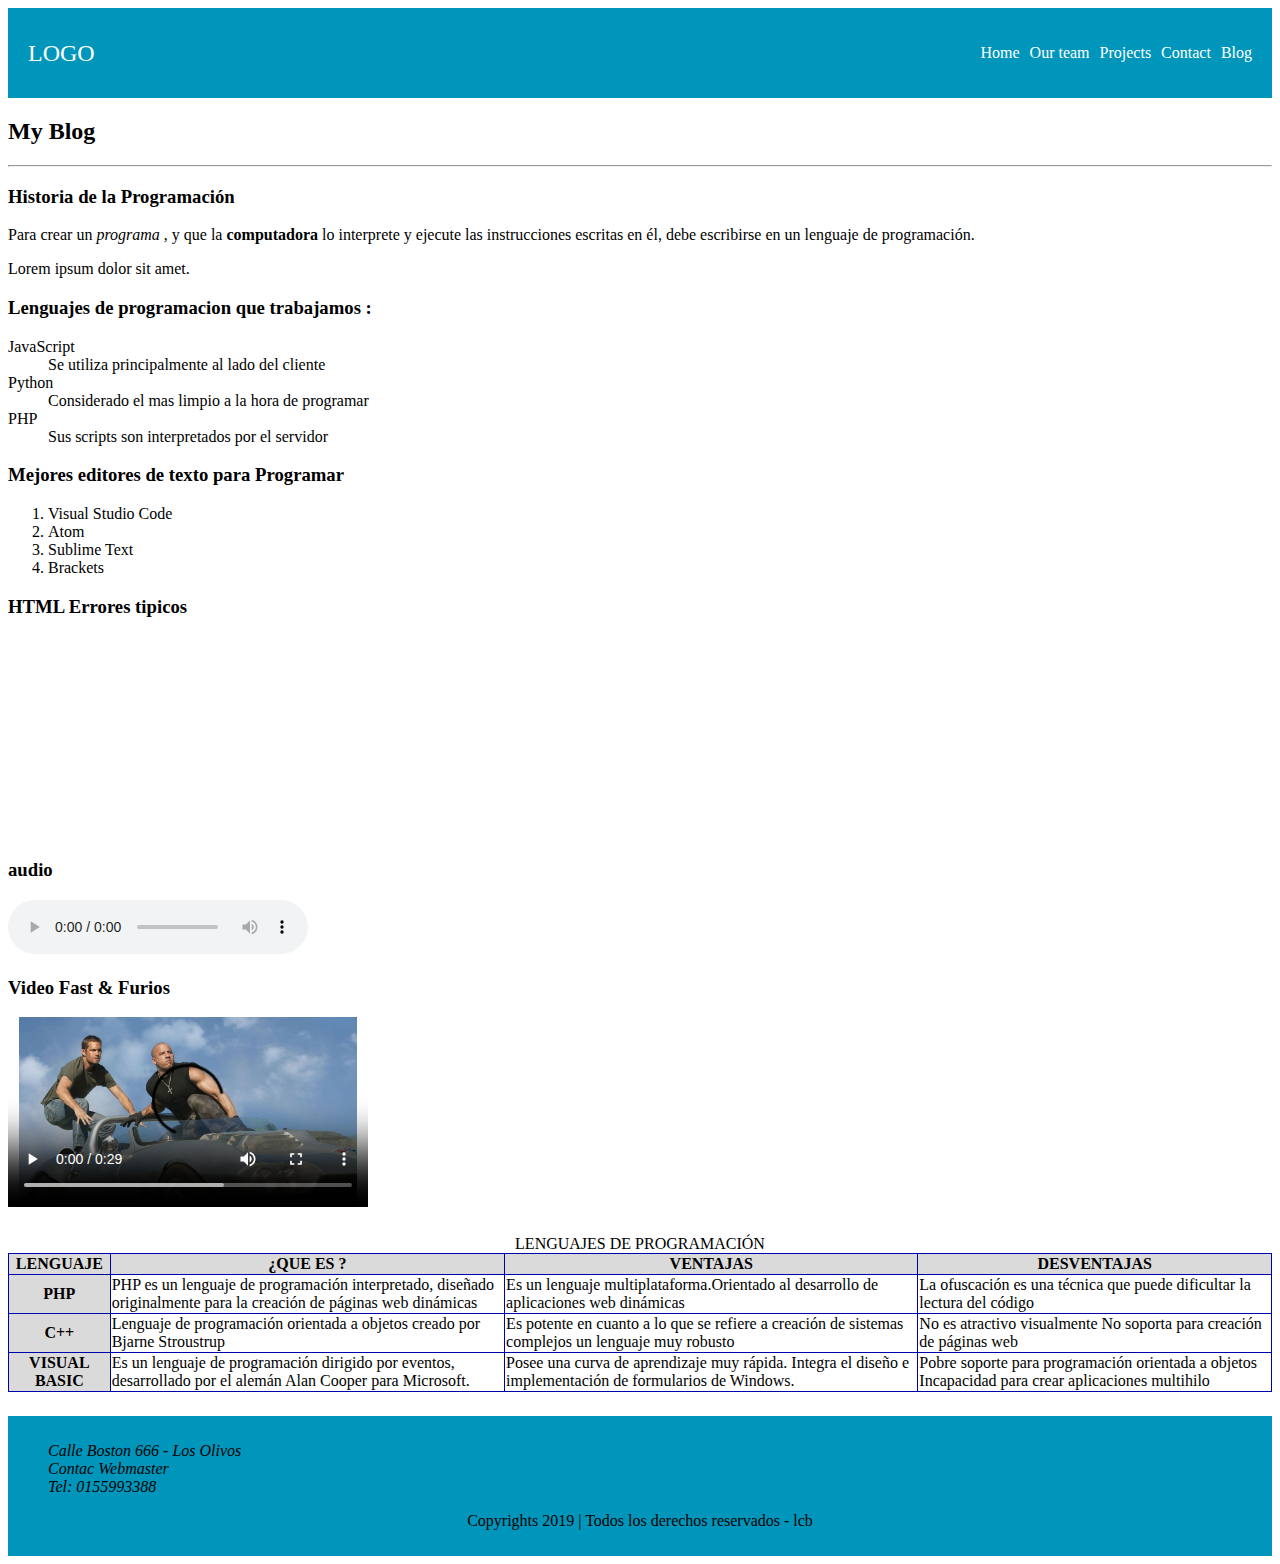
==== tablas.html @ ac8acb45 "creando tablas en mi blog" ====
<!DOCTYPE html>
<html lang="en">
<head>
    <meta charset="UTF-8">
    <meta name="viewport" content="width=device-width, initial-scale=1.0">
    <meta http-equiv="X-UA-Compatible" content="ie=edge">
    <title>mi Blog</title>
    <link rel="stylesheet" href="estilos.css">
</head>
<body>
    <div>
            <header class="header">
                    <a href="/" class="logo">logo</a>
                    <!-- nav contiene enlaces de navegacion  -->
                    <nav class="nav">
                      <!-- listas desordenadas  -->
                      <ul>
                        <li><a href="#">Home</a></li>
                        <li><a href="#">Our team</a></li>
                        <li><a href="#">Projects</a></li>
                        <li><a href="">Contact</a></li>
                        <li><a href="tablas.html" target="_blank" class="t-compara">Blog</a></li>
                      </ul>
                    </nav>
                  </header>
                  <main class="main">
                        <section class="blog">
                                <h2>My Blog</h2>
                                <hr />
                                <h3>Historia de la Programación</h3>
                                <!-- em es texto enfatizado -- strong texto importante  -->
                                <p>
                                  Para crear un <em> programa </em> , y que la
                                  <strong>computadora</strong> lo interprete y ejecute las
                                  instrucciones escritas en él, debe escribirse en un lenguaje de
                                  programación.
                                </p>
                                <p>Lorem ipsum dolor sit amet.</p>
                                <h3>Lenguajes de programacion que trabajamos :</h3>
                                <!-- listas de definiciones  -->
                                <dl>
                                  <dt>JavaScript</dt>
                                  <dd>Se utiliza principalmente al lado del cliente</dd>
                                  <dt>Python</dt>
                                  <dd>Considerado el mas limpio a la hora de programar</dd>
                                  <dt>PHP</dt>
                                  <dd>Sus scripts son interpretados por el servidor</dd>
                                </dl>
                                <h3>Mejores editores de texto para Programar</h3>
                                <!-- listas ordenadas  -->
                                <ol>
                                  <li>Visual Studio Code</li>
                                  <li>Atom</li>
                                  <li>Sublime Text</li>
                                  <li>Brackets</li>
                                </ol>
                                <h3>HTML Errores tipicos</h3>
                                <!-- iframe documento html embebido  -->
                                <iframe
                                  width="400"
                                  height="200"
                                  src="https://www.youtube.com/embed/OWrKuAyoT7A"
                                  frameborder="0"
                                  allow="accelerometer; autoplay; encrypted-media; gyroscope; picture-in-picture"
                                  allowfullscreen
                                ></iframe>
                      
                                <h3>audio</h3>
                                 <!-- audio sonido o stream de audio  -->
                                <audio
                                  controls
                                  src="http://developer.mozilla.org/@api/deki/files/2926/=AudioTest_(1).ogg"
                                >
                                  Your browser does not support the <code>audio</code> element.
                                </audio>
                                <h3>Video Fast & Furios</h3>
                                 <!-- video  -->
                                <video src="./video/video.mp4" controls  width="360"
                                height="190" poster="./images/fast.jpg">
                                    Tu navegador no admite el elemento <code>video</code>.
                                  </video>
                                
                              </section>
                    <section class="tablas">
                        <table class="table">
                            <caption>LENGUAJES DE PROGRAMACIÓN </caption>
                            <thead>
                                <tr>
                                    <th>LENGUAJE</th>
                                    <th>¿QUE ES ?</th>
                                    <th>VENTAJAS</th>
                                    <th>DESVENTAJAS</th>
                                </tr>
                            </thead>
                            <tbody>
                                <tr>
                                    <th>PHP</th>
                                    <td>PHP es un lenguaje de programación interpretado, diseñado originalmente para la creación de páginas web dinámicas</td>
                                    <td>Es un lenguaje multiplataforma.Orientado al desarrollo de aplicaciones web dinámicas</td>
                                    <td>La ofuscación es una técnica que puede dificultar la lectura del código</td>
                                </tr>
                                <tr>
                                    <th>C++</th>
                                    <td>Lenguaje de programación orientada a objetos creado por Bjarne Stroustrup</td>
                                    <td>Es potente en cuanto a lo que se refiere a creación de sistemas complejos un lenguaje muy robusto</td>
                                    <td>No es atractivo visualmente No soporta para creación de páginas web</td>
        
                                </tr>
                                <tr>
                                    <th>VISUAL BASIC</th>
                                    <td>Es un lenguaje de programación dirigido por eventos, desarrollado por el alemán Alan Cooper para Microsoft.</td>
                                    <td>Posee una curva de aprendizaje muy rápida. Integra el diseño e implementación de formularios de Windows.</td>
                                    <td>Pobre soporte para programación orientada a objetos Incapacidad para crear aplicaciones multihilo</td>

                                            
                                </tr>

                            </tbody>

                        </table>
                    </section>

                  </main>

                  <!-- FOOTER  -->
      <footer class="footer">
            <!-- address  seccion que contiene info de contacto  -->
            <address>
              <ul>
                <li>Calle Boston 666 - Los Olivos</li>
                <li>
                  <a href="mailito:webmaster@somedomain.com">Contac Webmaster</a>
                </li>
                <li><i></i>Tel: 0155993388</li>
              </ul>
            </address>
            <p>Copyrights 2019 | Todos los derechos reservados - lcb</p>
          </footer>
        </div>
    </div>
</body>
</html>
---- estilos.css ----
/* HEADER  */
 header {
     background: #0096bb;
     padding: 20px;
     display: flex;
     align-items: center;
     justify-content: space-between;
       
 }
 header .logo {
     font-size: 24px;
     text-transform: uppercase;
 }

 header a {
     text-decoration: none;
     color: #fff;
 }
 header ul {
     display: flex;
     list-style-type: none;
     align-items: center;

 }
 header li {
     margin-left:10px ;
 }
table {
    margin:  1.5em 0 ;
    border-collapse: collapse;
    width: 100%;
}
table td , th{
    border: 1px solid #0000aa;
}
th  {
    background: rgba(100, 97, 97, 0.233);
}
.t-compara{
    text-decoration: none;
}

footer {
    background: #0096bb;
    padding: 10px 0;

}
footer ul {
    list-style: none;
    text-decoration: none;
}

footer  a  {
     color: inherit;
    text-decoration: none;
}
footer p {
    text-decoration: none;
    text-align: center;
}
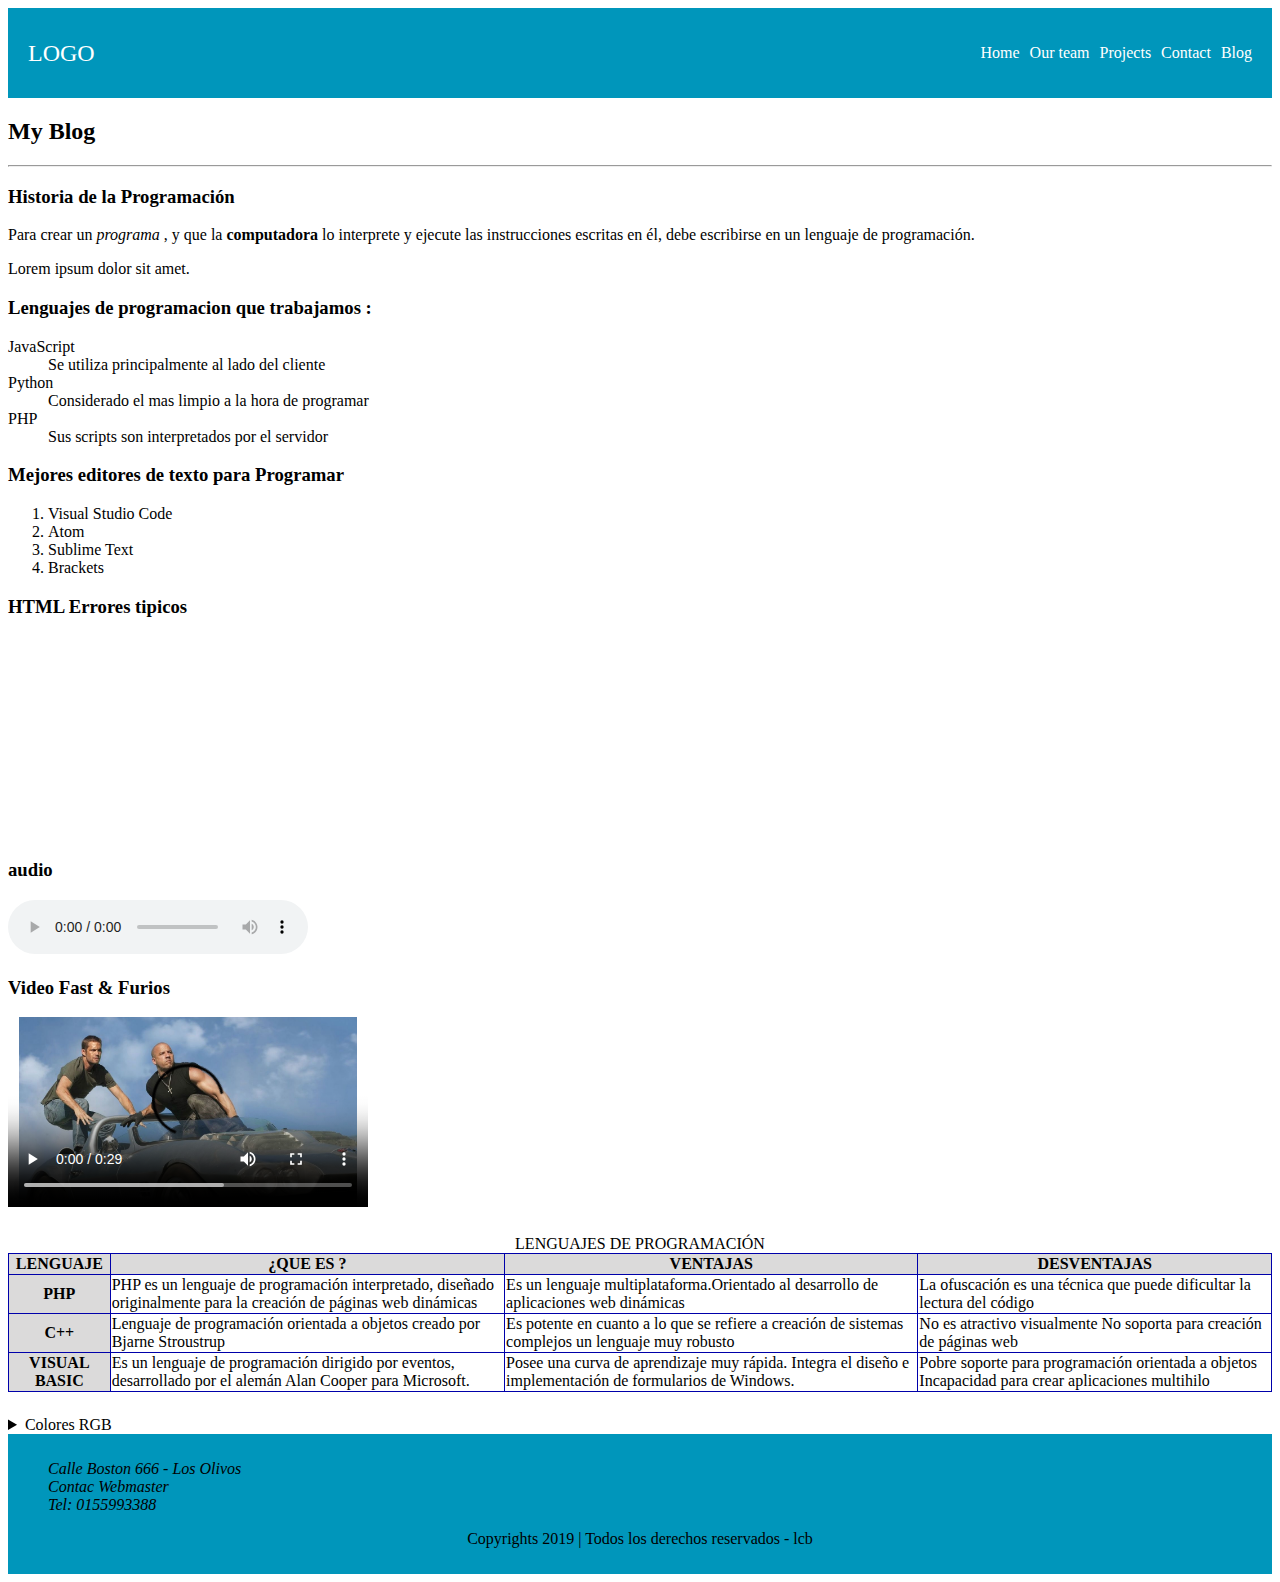
==== commit 8f018283: "agregando elementos interactivos" ====
--- a/tablas.html
+++ b/tablas.html
@@ -119,6 +119,13 @@
 
                         </table>
                     </section>
+                    <section>
+                             <!-- details representa un widget   -->
+                            <details>
+                                    <summary>Colores RGB</summary>
+                                    <p>Los colores RGB son el rojo, verde y azul.</p>
+                                </details>
+                    </section>
 
                   </main>
 
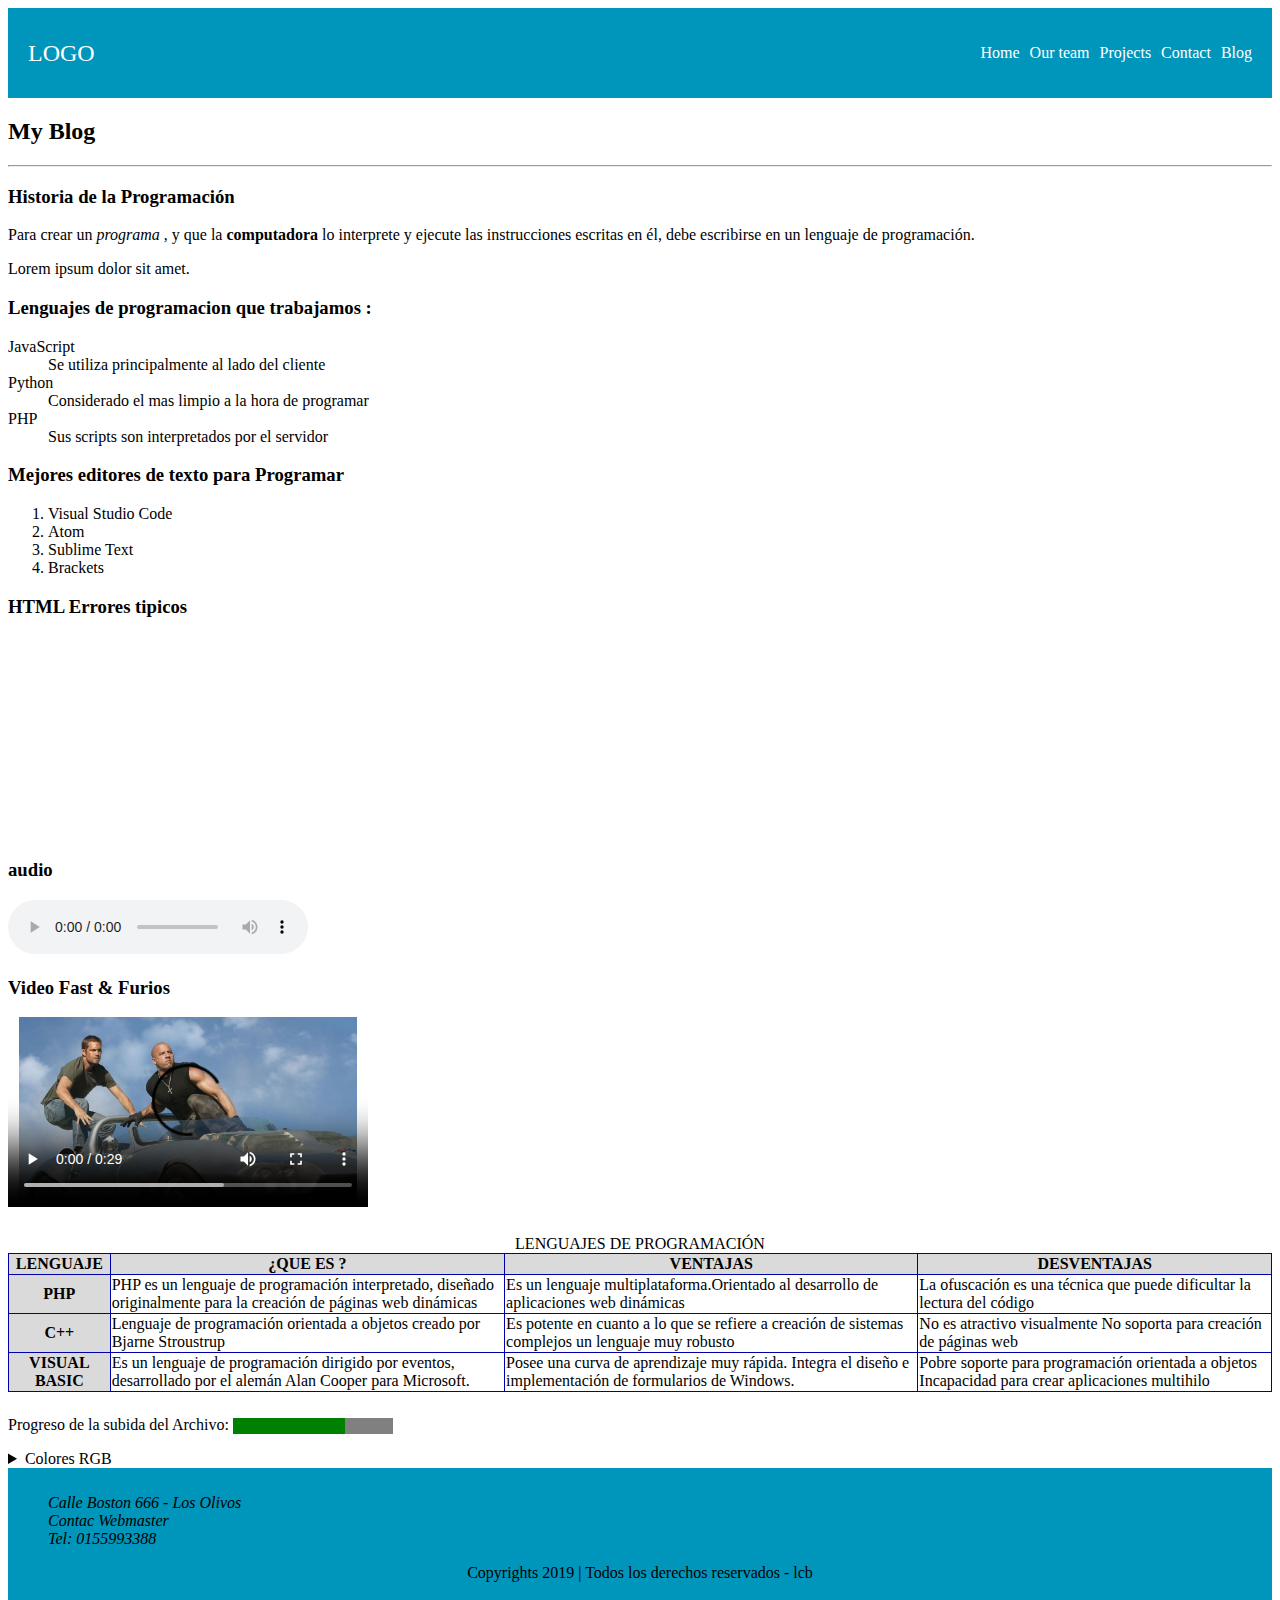
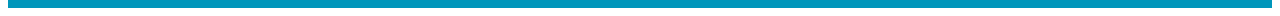
==== commit 3bbd2994: "insertando la etiqueta progress" ====
--- a/tablas.html
+++ b/tablas.html
@@ -120,6 +120,9 @@
                         </table>
                     </section>
                     <section>
+                                <!-- progress progreso de finalizacion de una tarea  -->
+                            <p>Progreso de la subida del Archivo: <progress value="70" max="100">70 %</progress></p>
+                            
                              <!-- details representa un widget   -->
                             <details>
                                     <summary>Colores RGB</summary>
--- a/estilos.css
+++ b/estilos.css
@@ -40,7 +40,9 @@
 .t-compara{
     text-decoration: none;
 }
-
+progress {
+    background: #008080;
+}
 footer {
     background: #0096bb;
     padding: 10px 0;
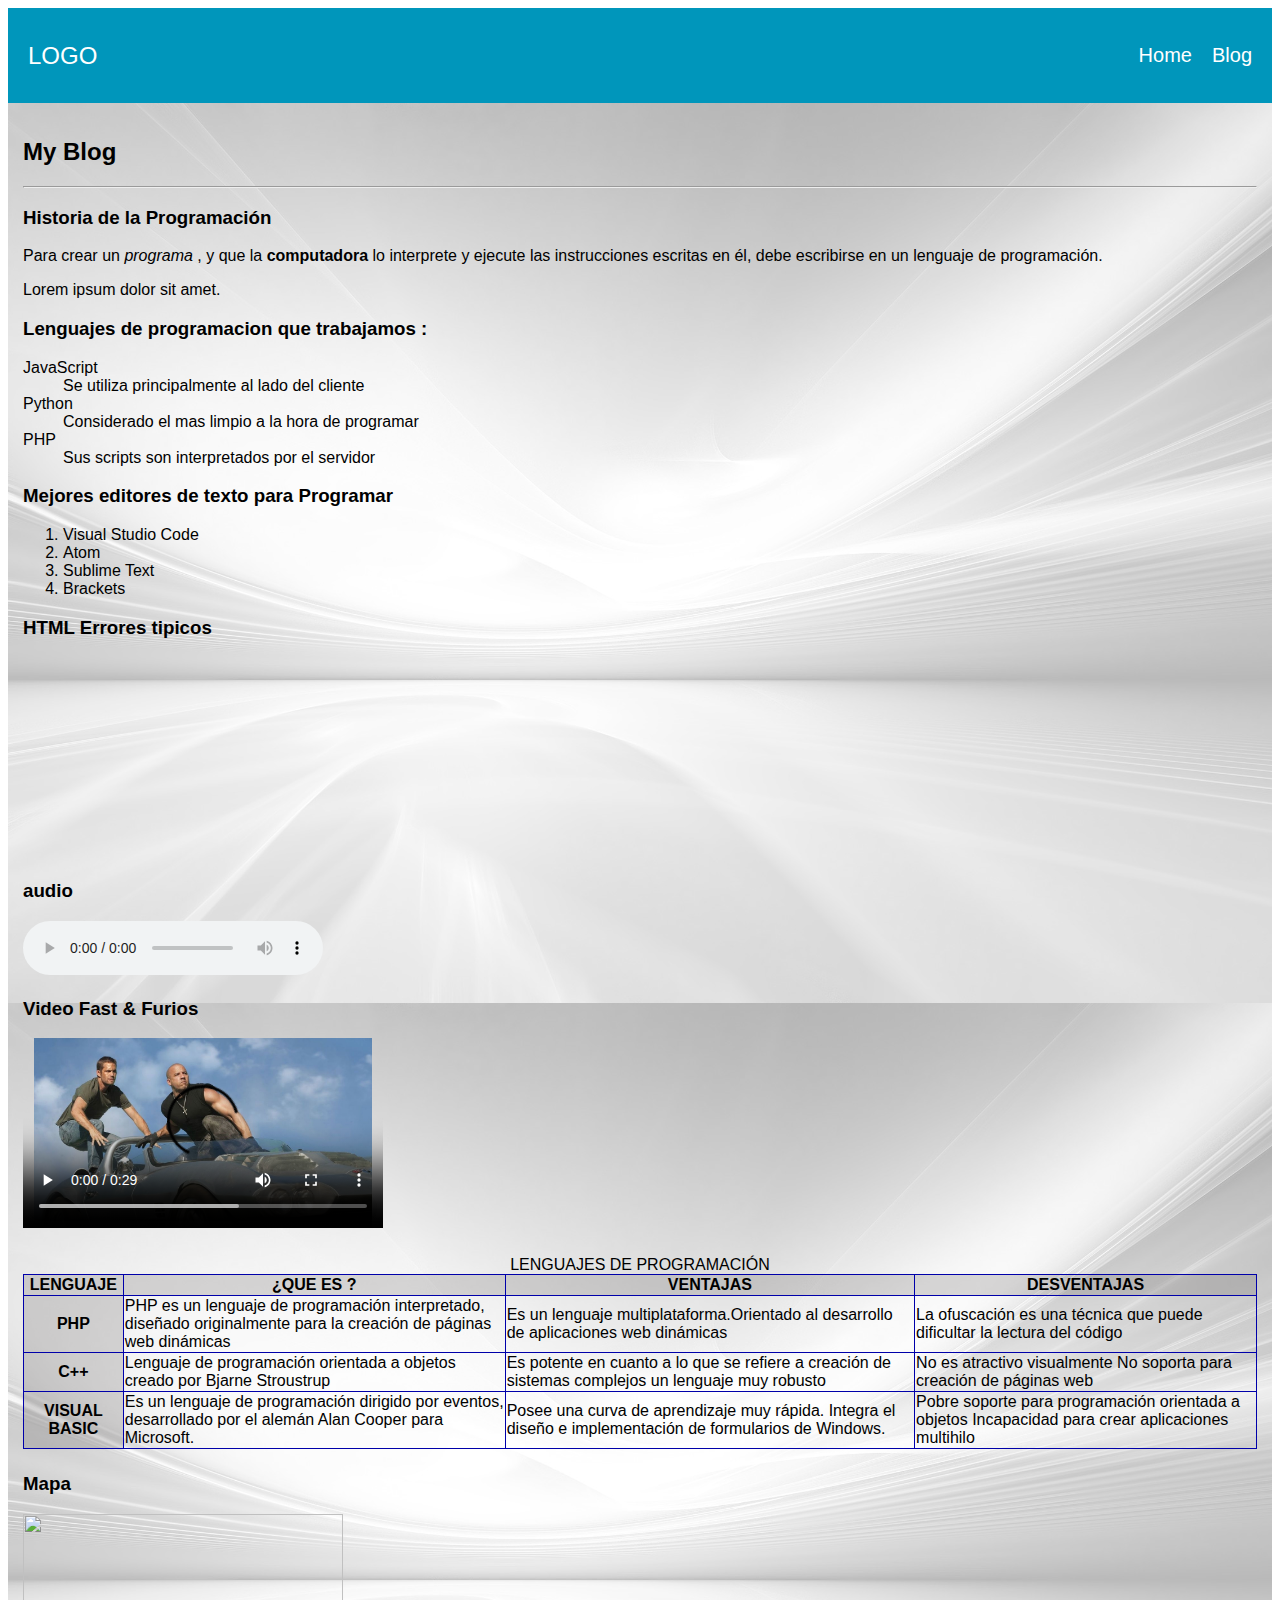
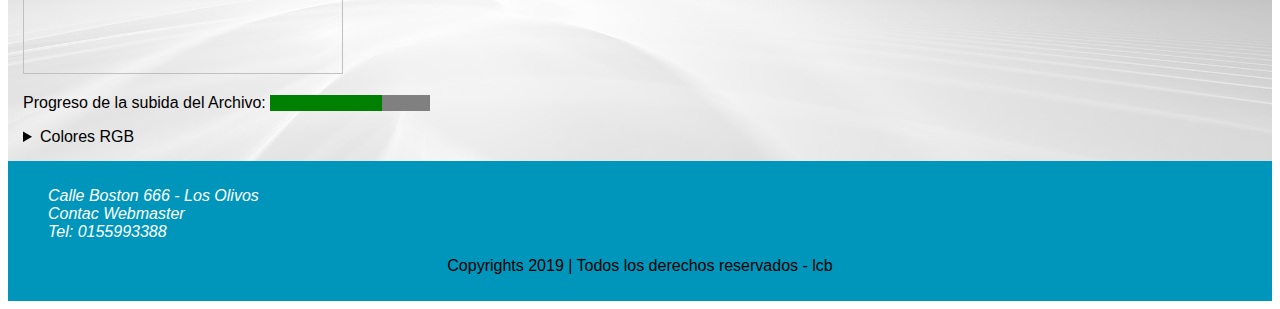
==== commit 367c36d2: "insertando el mapa y dando estilo al formulario" ====
--- a/tablas.html
+++ b/tablas.html
@@ -15,10 +15,8 @@
                     <nav class="nav">
                       <!-- listas desordenadas  -->
                       <ul>
-                        <li><a href="#">Home</a></li>
-                        <li><a href="#">Our team</a></li>
-                        <li><a href="#">Projects</a></li>
-                        <li><a href="">Contact</a></li>
+                        <li><a href="/">Home</a></li>
+                       
                         <li><a href="tablas.html" target="_blank" class="t-compara">Blog</a></li>
                       </ul>
                     </nav>
@@ -119,6 +117,20 @@
 
                         </table>
                     </section>
+                    <section class="mapa">
+                      <!-- MAPA  -->
+                      <h3>Mapa</h3>
+                      <img src="/images/world-continents.png" width="320" height="160" orgwidth="320" orgheight="160" usemap="#world-continents">
+<map name="world-continents">
+  <area title="North America" href="https://en.wikipedia.org/wiki/North_America" shape="poly" coords="48,89,67,69,77,49,140,0,68,0,6,10,4,31,16,69">
+  <area title="South America" href="https://en.wikipedia.org/wiki/South_America" shape="poly" coords="48,88,61,74,119,99,95,160,66,159">
+  <area title="Europe" href="https://en.wikipedia.org/wiki/Europe" shape="poly" coords="124,49,145,46,158,50,187,43,198,6,146,1,115,21">
+  <area title="Africa" href="https://en.wikipedia.org/wiki/Africa" shape="poly" coords="121,53,140,47,169,51,186,77,196,80,188,137,156,136,138,97,118,86">
+  <area title="Asia" href="https://en.wikipedia.org/wiki/Asia" shape="poly" coords="166,50,184,77,201,74,215,91,258,108,263,87,283,74,297,8,192,3,191,29,187,46,170,42">
+  <area title="Australia" href="https://en.wikipedia.org/wiki/Australia_(continent)" shape="poly" coords="257,107,263,85,314,89,316,137,294,151,249,132,248,114">
+</map>
+
+                    </section>
                     <section>
                                 <!-- progress progreso de finalizacion de una tarea  -->
                             <p>Progreso de la subida del Archivo: <progress value="70" max="100">70 %</progress></p>
--- a/estilos.css
+++ b/estilos.css
@@ -1,4 +1,8 @@
 
+ body {
+     font-family: Verdana, Geneva, Tahoma, sans-serif;
+ }
+ 
  /* HEADER  */
  header {
      background: #0096bb;
@@ -24,8 +28,55 @@
 
  }
  header li {
-     margin-left:10px ;
+     margin-left:20px ;
+     font-size: 20px;
  }
+  /* MAIN  */
+ main {
+     padding: 15px;
+     background-image: url(./images/nieve1.jpg);
+     background-size: 100vw 100vh;
+ }
+
+   /* FORMULARIO  */
+ form {
+     width: 450px;
+     margin: auto;
+     background: rgba(0,0 ,0 , 0.4);
+     padding: 10px;
+     box-sizing: border-box;
+     border-radius: 8px;
+
+ }
+ input, textarea {
+     width: 100%;
+     margin-bottom: 15px;
+     padding: 5px;
+     border-radius: 5px;
+     box-sizing: border-box;
+ }
+ textarea {
+     min-height: 100px;
+     max-height: 200px;
+     max-width: 100%;
+ }
+#boton {
+    width: 100%;
+    background: #31384a;
+    color: #fff;
+    font-size: 17px;
+    padding: 10px;
+}
+#boton:hover {
+    cursor: pointer;
+}
+
+  /* ARTICLE  */
+article {
+    padding: 15px;
+}
+
+  /* TABLA  */
 table {
     margin:  1.5em 0 ;
     border-collapse: collapse;
@@ -43,6 +94,8 @@
 progress {
     background: #008080;
 }
+
+   /* FOOTER  */
 footer {
     background: #0096bb;
     padding: 10px 0;
@@ -52,7 +105,9 @@
     list-style: none;
     text-decoration: none;
 }
-
+address {
+    color: #fff;
+}
 footer  a  {
      color: inherit;
     text-decoration: none;
